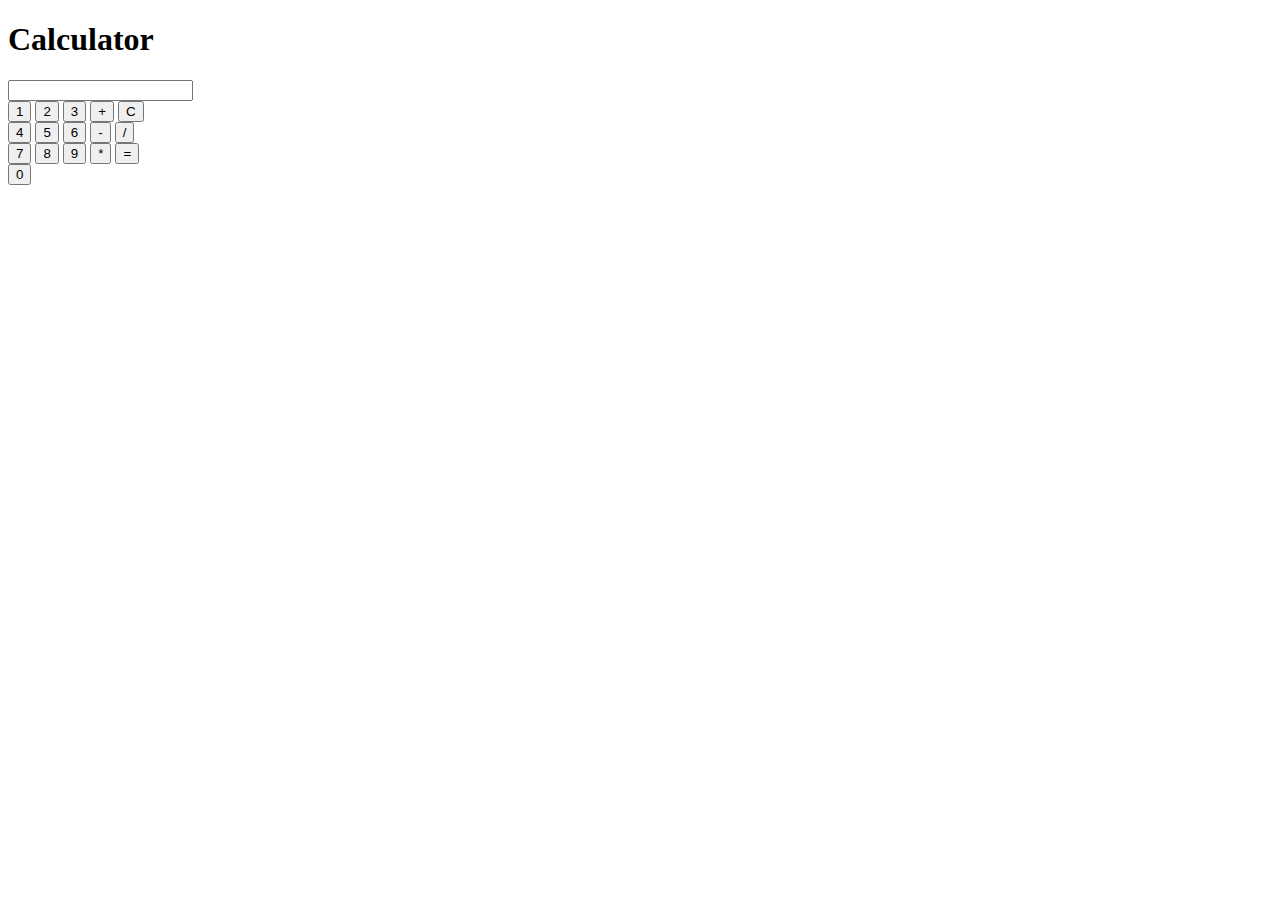
==== ProjectCalculator/index.html @ 6d1b1b20 "Html for ProjectCalculator" ====
<!DOCTYPE html>
<html lang="en">
<head>
    <meta charset="UTF-8">
    <meta http-equiv="X-UA-Compatible" content="IE=edge">
    <meta name="viewport" content="width=device-width, initial-scale=1.0">
    <link rel = "stylesheet" href = "style.css">
    <script src = "index.js" defer></script>
    <title>Document</title>
</head>
<body>
    <h1>Calculator</h1>
    <input type = "number"> 
    <div class ="calculator">
        <div class = "firstrow">
        <button>1</button>
        <button>2</button>
        <button>3</button>
        <button class = "operator">+</button>
        <button class = "operator">C</button>
        </div>
        <div>
        <button>4</button>
        <button>5</button>
        <button>6</button>
        <button class = "operator">-</button>
        <button class = "operator">/</button>
        </div>
        <div>
        <button>7</button>
        <button>8</button>
        <button>9</button>
        <button class = "operator">*</button>
        <button>=</button>
        </div>
        <div>
        <button>0</button>
        </div>
    </div>
</body>
</html>
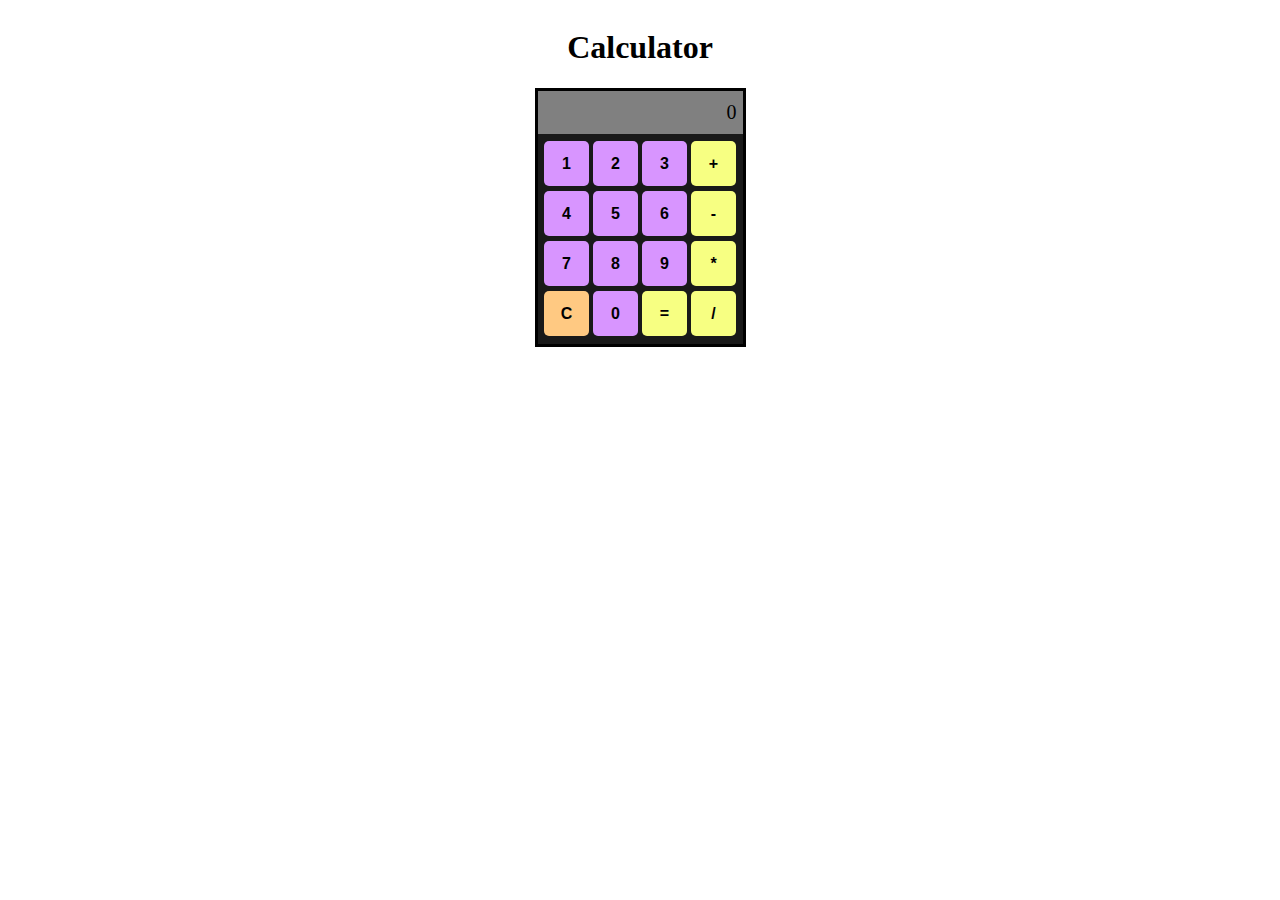
==== commit a8a5726a: "Style calculator" ====
--- a/ProjectCalculator/index.html
+++ b/ProjectCalculator/index.html
@@ -6,36 +6,39 @@
     <meta name="viewport" content="width=device-width, initial-scale=1.0">
     <link rel = "stylesheet" href = "style.css">
     <script src = "index.js" defer></script>
-    <title>Document</title>
+    <title>Calculator</title>
 </head>
 <body>
     <h1>Calculator</h1>
-    <input type = "number"> 
-    <div class ="calculator">
-        <div class = "firstrow">
-        <button>1</button>
-        <button>2</button>
-        <button>3</button>
-        <button class = "operator">+</button>
-        <button class = "operator">C</button>
-        </div>
-        <div>
-        <button>4</button>
-        <button>5</button>
-        <button>6</button>
-        <button class = "operator">-</button>
-        <button class = "operator">/</button>
-        </div>
-        <div>
-        <button>7</button>
-        <button>8</button>
-        <button>9</button>
-        <button class = "operator">*</button>
-        <button>=</button>
-        </div>
-        <div>
-        <button>0</button>
+    <div class = "container">
+        <div class = "display">0</div>
+        <div class ="calculator">
+            <div class = "rows">
+            <button class = "num">1</button>
+            <button class = "num">2</button>
+            <button class = "num">3</button>
+            <button class = "operator">+</button>
+            </div>
+            <div class = "rows">
+            <button class = "num">4</button>
+            <button class = "num">5</button>
+            <button class = "num">6</button>
+            <button class = "operator">-</button>
+            </div>
+            <div class = "rows">
+            <button class = "num">7</button>
+            <button class = "num">8</button>
+            <button class = "num">9</button>
+            <button class = "operator">*</button>
+            </div>
+            <div class = "rows">
+            <button class = "clear">C</button>
+            <button class = "num">0</button>
+            <button class = "operator">=</button>
+            <button class = "operator">/</button>
+            </div>
         </div>
     </div>
+    
 </body>
 </html>--- a/ProjectCalculator/style.css
+++ b/ProjectCalculator/style.css
@@ -0,0 +1,59 @@
+body {
+    display:flex;
+    flex-flow: column;
+    align-items: center;
+    justify-content: center;
+}
+
+button {
+    padding: 5px;
+    width: 45px;
+    height: 45px;
+    font-weight: bolder;
+}
+.calculator {
+    display: flex;
+    flex-flow: column;
+    width: 205px;
+    text-align: center;
+    gap: 5px;
+    height: 210px;
+    justify-content: center;
+    background-color: #000000e6;
+}
+
+.display {
+    padding-bottom: 10px;
+    text-align: end;
+    padding-right: 6px;
+    padding-top: 10px;
+    background-color: gray;
+    font-size: 20px;
+}
+.container {
+    display: flex;
+    flex-flow: column;
+    border: solid;
+}
+.calculator .num {
+    background-color: #d895ff;
+    border: none;
+    color: black;
+    border-radius: 5px;
+    font-size: 16px
+}
+.calculator .operator {
+    background-color: #f7ff82;
+    border: none;
+    color: black;
+    border-radius: 5px;
+    font-size: 16px
+}
+
+.calculator .clear {
+    background-color: #ffc982;
+    border: none;
+    color: black;
+    border-radius: 5px;
+    font-size: 16px;
+}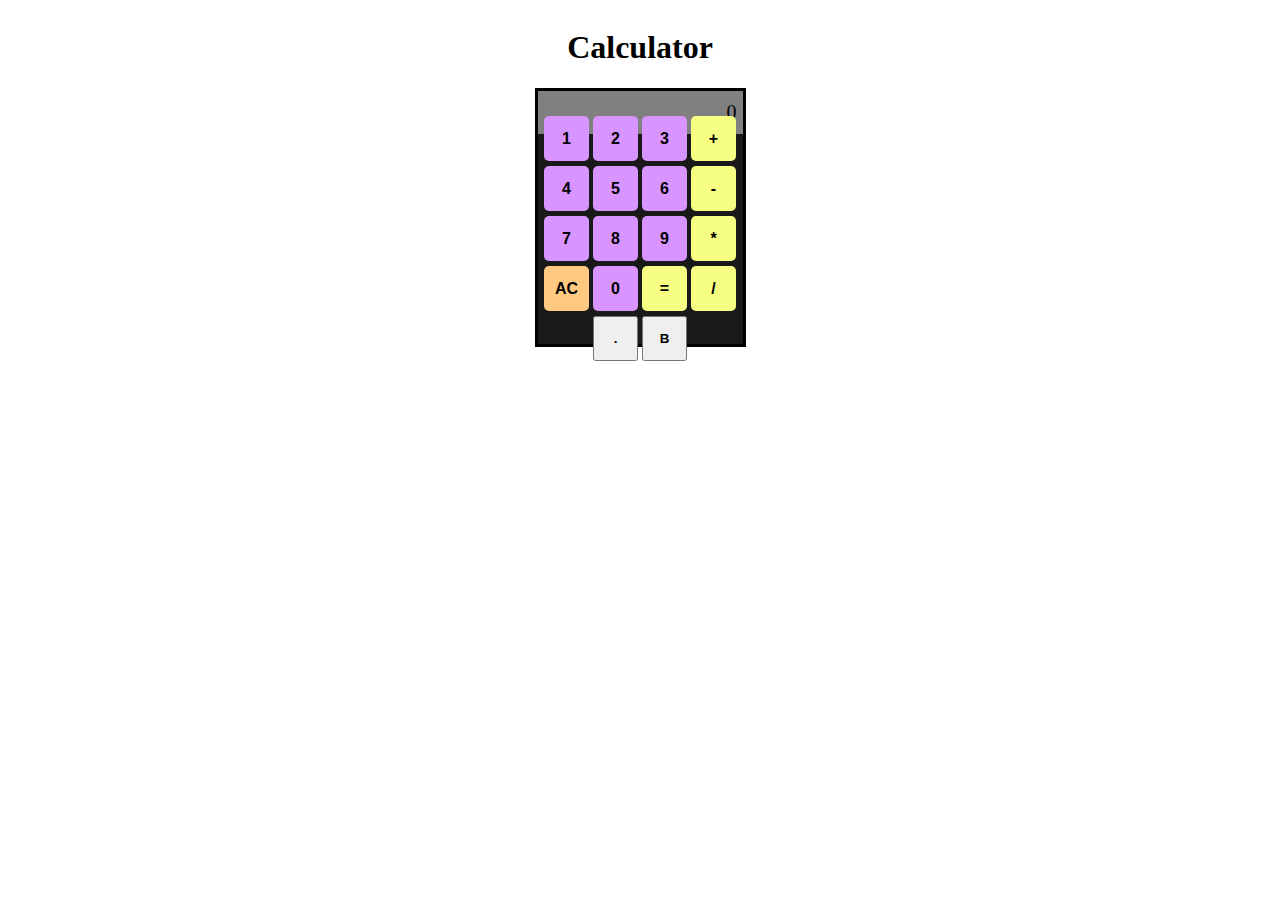
==== commit b4bca239: "Final html of Calculator" ====
--- a/ProjectCalculator/index.html
+++ b/ProjectCalculator/index.html
@@ -14,28 +14,32 @@
         <div class = "display">0</div>
         <div class ="calculator">
             <div class = "rows">
-            <button class = "num">1</button>
-            <button class = "num">2</button>
-            <button class = "num">3</button>
-            <button class = "operator">+</button>
+            <button class = "num" data-key = "49">1</button>
+            <button class = "num" data-key = "50">2</button>
+            <button class = "num" data-key = "51">3</button>
+            <button class = "operator"data-key = "107">+</button>
             </div>
             <div class = "rows">
-            <button class = "num">4</button>
-            <button class = "num">5</button>
-            <button class = "num">6</button>
-            <button class = "operator">-</button>
+            <button class = "num" data-key = "52">4</button>
+            <button class = "num" data-key = "53">5</button>
+            <button class = "num" data-key = "54">6</button>
+            <button class = "operator"data-key = "173">-</button>
             </div>
             <div class = "rows">
-            <button class = "num">7</button>
-            <button class = "num">8</button>
-            <button class = "num">9</button>
-            <button class = "operator">*</button>
+            <button class = "num" data-key = "55">7</button>
+            <button class = "num" data-key = "56">8</button>
+            <button class = "num" data-key = "57">9</button>
+            <button class = "operator" data-key = "88">*</button>
             </div>
             <div class = "rows">
-            <button class = "clear">C</button>
-            <button class = "num">0</button>
-            <button class = "operator">=</button>
-            <button class = "operator">/</button>
+            <button class = "clear"data-key = "46">AC</button>
+            <button class = "num" data-key = "48">0</button>
+            <button class = "operator" data-key = "61">=</button>
+            <button class = "operator" data-key = "68">/</button>
+            </div>
+            <div class = "rows"> 
+            <button class = "decimal" data-key = "190">.</button>
+            <button class = "backspace" data-key = "8">B</button>
             </div>
         </div>
     </div>
